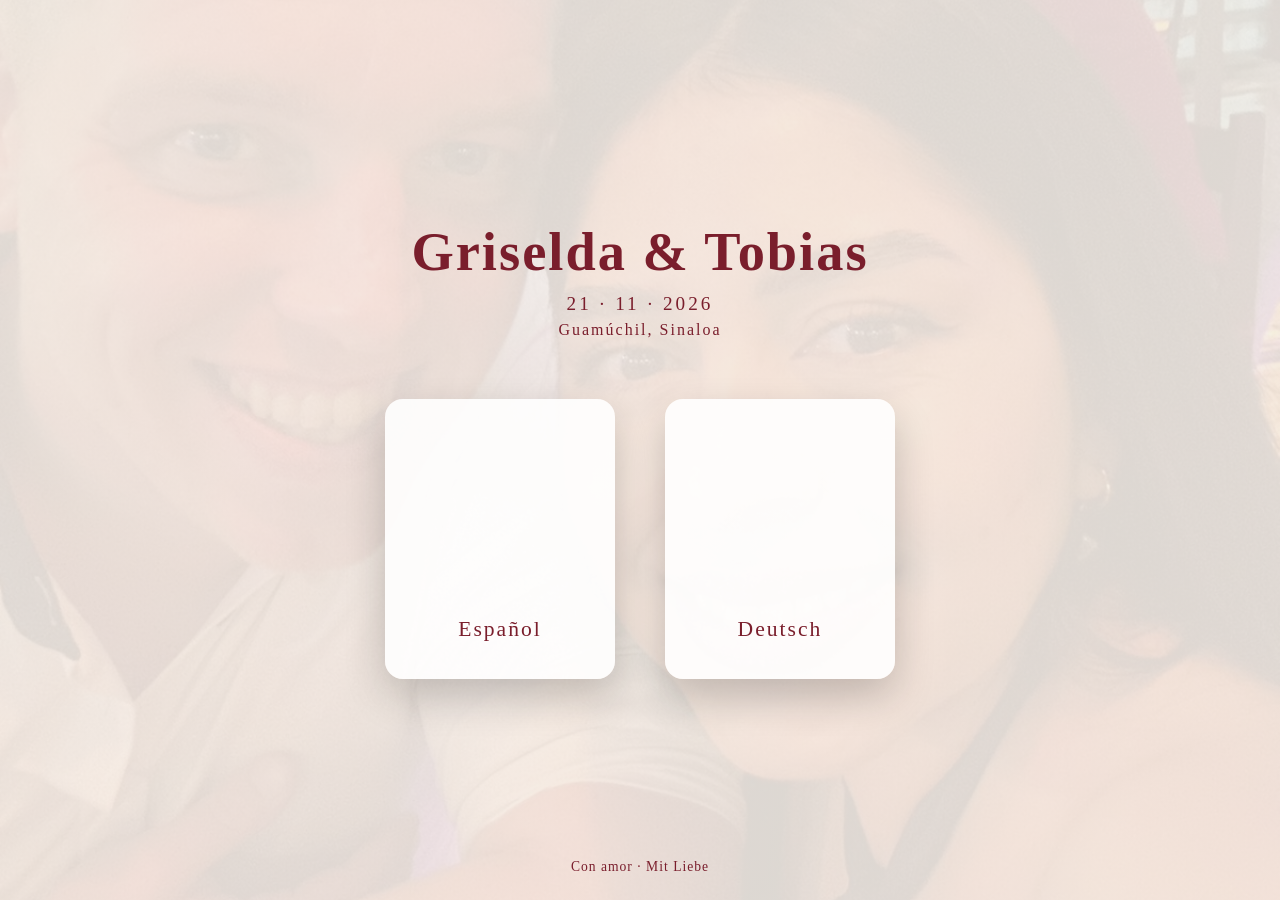
==== index.html @ ee8b4899 "Refactor index.html for improved structure and styling" ====
<!DOCTYPE html>
<html lang="de">
<head>
<meta charset="UTF-8">
<meta name="viewport" content="width=device-width, initial-scale=1.0">
<title>Griselda & Tobias – Hochzeit</title>

<style>
:root {
  --wine: #7a1e2c;
  --sand: #f4efe9;
  --overlay: rgba(244,239,233,0.9);
}

* {
  margin: 0;
  padding: 0;
  box-sizing: border-box;
}

body {
  font-family: "Georgia", "Times New Roman", serif;
  background: var(--sand);
  color: var(--wine);
  height: 100vh;
}

/* HERO BACKGROUND */
.hero {
  position: fixed;
  inset: 0;
  background:
    linear-gradient(var(--overlay), var(--overlay)),
    url("hero.jpg") center / cover no-repeat;
  z-index: -1;
}

/* MAIN */
.container {
  min-height: 100vh;
  display: flex;
  flex-direction: column;
  justify-content: center;
  align-items: center;
  text-align: center;
  padding: 30px;
}

/* ANIMATION BASICS */
.reveal {
  opacity: 0;
  transform: translateY(40px);
  transition: all 1.1s ease;
}

.reveal.active {
  opacity: 1;
  transform: translateY(0);
}

/* TITLES */
h1 {
  font-size: clamp(2.4rem, 6vw, 3.4rem);
  letter-spacing: 2px;
  margin-bottom: 10px;
}

.date {
  font-size: 1.2rem;
  letter-spacing: 3px;
  margin-bottom: 6px;
}

.place {
  font-size: 1rem;
  letter-spacing: 2px;
  margin-bottom: 60px;
}

/* LANGUAGES */
.languages {
  display: flex;
  gap: 50px;
  flex-wrap: wrap;
  justify-content: center;
}

/* LANGUAGE CARD */
.lang-card {
  width: 230px;
  height: 280px;
  background: rgba(255,255,255,0.88);
  border-radius: 18px;
  overflow: hidden;
  text-decoration: none;
  color: var(--wine);
  box-shadow: 0 18px 40px rgba(0,0,0,0.2);
  transition: transform 0.4s ease;
}

.lang-card:hover {
  transform: translateY(-8px);
}

/* LEFT / RIGHT ANIMATION */
.from-left {
  transform: translateX(-120px);
  opacity: 0;
}

.from-right {
  transform: translateX(120px);
  opacity: 0;
}

.from-left.active,
.from-right.active {
  transform: translateX(0);
  opacity: 1;
}

/* FLAG IMAGES */
.lang-image {
  height: 180px;
  background-size: cover;
  background-position: center;
}

.flag-mx {
  background-image: url("https://upload.wikimedia.org/wikipedia/commons/f/fc/Flag_of_Mexico.svg");
}

.flag-de {
  background-image: url("https://upload.wikimedia.org/wikipedia/en/b/ba/Flag_of_Germany.svg");
}

.lang-title {
  height: 100px;
  display: flex;
  align-items: center;
  justify-content: center;
  font-size: 1.35rem;
  letter-spacing: 2px;
}

/* FOOTER */
.footer {
  position: absolute;
  bottom: 25px;
  font-size: 0.85rem;
  opacity: 0.75;
  letter-spacing: 1px;
}

/* MOBILE */
@media (max-width: 600px) {
  .languages {
    gap: 30px;
  }

  .lang-card {
    width: 190px;
    height: 240px;
  }

  .lang-image {
    height: 150px;
  }
}
</style>
</head>

<body>

<div class="hero"></div>

<div class="container">

  <h1 class="reveal">Griselda & Tobias</h1>
  <div class="date reveal" style="transition-delay:0.2s;">21 · 11 · 2026</div>
  <div class="place reveal" style="transition-delay:0.4s;">Guamúchil, Sinaloa</div>

  <div class="languages">

    <a href="es.html" class="lang-card from-left">
      <div class="lang-image flag-mx"></div>
      <div class="lang-title">Español</div>
    </a>

    <a href="de.html" class="lang-card from-right">
      <div class="lang-image flag-de"></div>
      <div class="lang-title">Deutsch</div>
    </a>

  </div>

  <div class="footer reveal" style="transition-delay:0.6s;">
    Con amor · Mit Liebe
  </div>

</div>

<script>
const observer = new IntersectionObserver(entries => {
  entries.forEach(entry => {
    if (entry.isIntersecting) {
      entry.target.classList.add("active");
    }
  });
}, { threshold: 0.2 });

document.querySelectorAll(".reveal, .from-left, .from-right")
  .forEach(el => observer.observe(el));
</script>

</body>
</html>
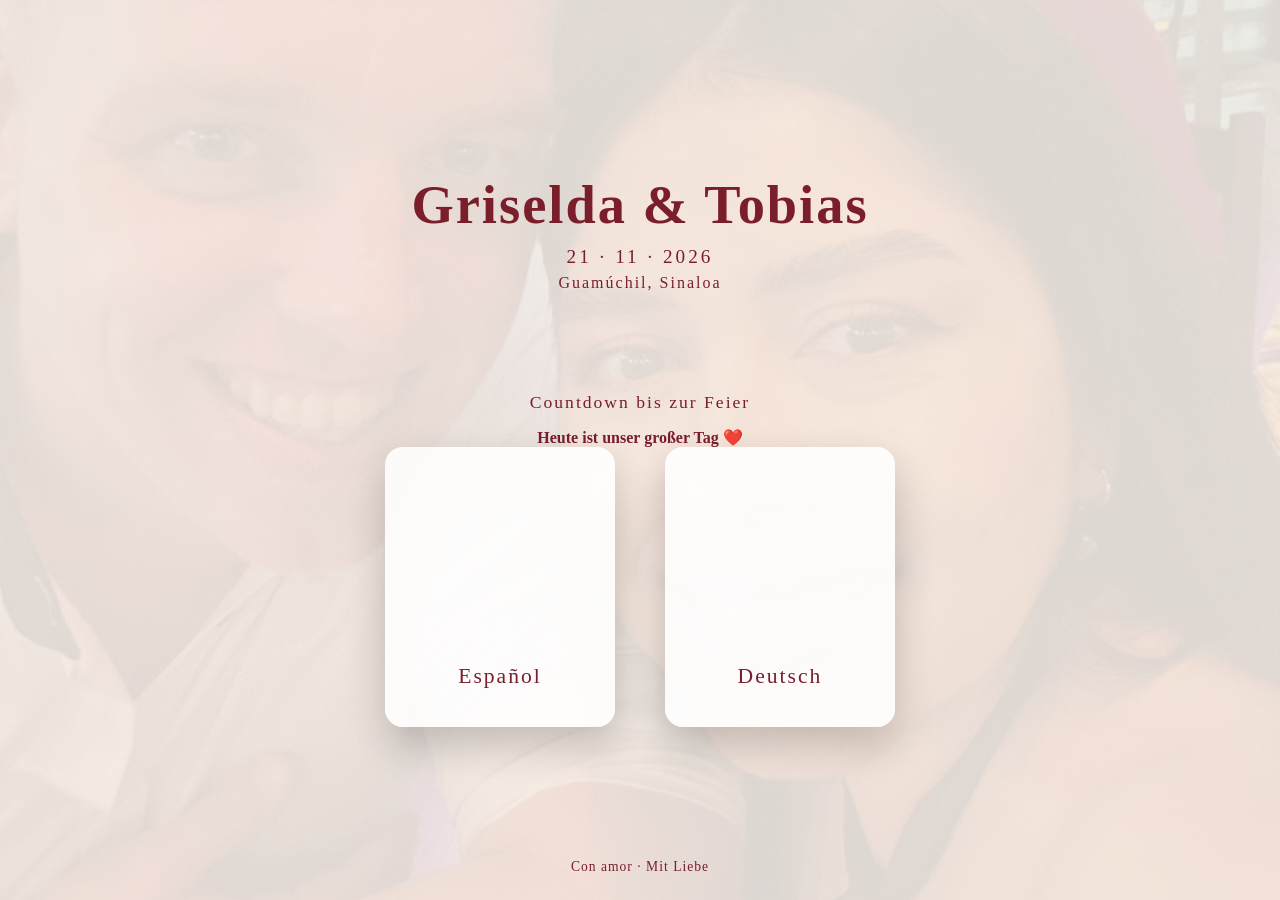
==== commit 536954a5: "Implement countdown timer in index.html Add countdown feature for wedding date" ====
--- a/index.html
+++ b/index.html
@@ -1,11 +1,54 @@
 <!DOCTYPE html>
 <html lang="de">
 <head>
+  <!-- PWA / APP -->
+  <link rel="manifest" href="manifest.json">
+  <link rel="apple-touch-icon" href="icon-192.png">
+  <meta name="apple-mobile-web-app-capable" content="yes">
+  <meta name="apple-mobile-web-app-status-bar-style" content="default">
+  <meta name="apple-mobile-web-app-title" content="Griselda & Tobias">
 <meta charset="UTF-8">
 <meta name="viewport" content="width=device-width, initial-scale=1.0">
 <title>Griselda & Tobias – Hochzeit</title>
 
 <style>
+  .countdown-wrapper {
+  margin-top: 40px;
+  text-align: center;
+}
+
+.countdown-title {
+  font-size: 1.1rem;
+  letter-spacing: 2px;
+  margin-bottom: 15px;
+}
+
+.countdown {
+  display: flex;
+  gap: 20px;
+  justify-content: center;
+  flex-wrap: wrap;
+}
+
+.countdown div {
+  background: rgba(255,255,255,0.85);
+  padding: 15px 18px;
+  border-radius: 14px;
+  min-width: 75px;
+  box-shadow: 0 10px 25px rgba(0,0,0,0.15);
+}
+
+.countdown span {
+  display: block;
+  font-size: 1.8rem;
+  font-weight: bold;
+}
+
+.countdown small {
+  font-size: 0.7rem;
+  letter-spacing: 1px;
+  opacity: 0.8;
+}
 :root {
   --wine: #7a1e2c;
   --sand: #f4efe9;
@@ -179,6 +222,18 @@
   <h1 class="reveal">Griselda & Tobias</h1>
   <div class="date reveal" style="transition-delay:0.2s;">21 · 11 · 2026</div>
   <div class="place reveal" style="transition-delay:0.4s;">Guamúchil, Sinaloa</div>
+  <div class="countdown-wrapper">
+  <div class="countdown-title">
+    Countdown bis zur Feier
+  </div>
+
+  <div id="countdown" class="countdown">
+    <div><span id="days">0</span><small>Tage</small></div>
+    <div><span id="hours">0</span><small>Stunden</small></div>
+    <div><span id="minutes">0</span><small>Minuten</small></div>
+    <div><span id="seconds">0</span><small>Sekunden</small></div>
+  </div>
+</div>
 
   <div class="languages">
 
@@ -212,6 +267,46 @@
 document.querySelectorAll(".reveal, .from-left, .from-right")
   .forEach(el => observer.observe(el));
 </script>
-
+<script>
+const weddingDate = new Date(
+  new Date().toLocaleString("en-US", {
+    timeZone: "America/Mazatlan"
+  }).replace(/$/, "")
+);
+
+weddingDate.setFullYear(2026);
+weddingDate.setMonth(10); // November = 10
+weddingDate.setDate(21);
+weddingDate.setHours(18, 0, 0, 0);
+
+function updateCountdown() {
+  const now = new Date(
+    new Date().toLocaleString("en-US", {
+      timeZone: "America/Mazatlan"
+    })
+  );
+
+  const diff = weddingDate - now;
+
+  if (diff <= 0) {
+    document.getElementById("countdown").innerHTML =
+      "<strong>Heute ist unser großer Tag ❤️</strong>";
+    return;
+  }
+
+  const days = Math.floor(diff / (1000 * 60 * 60 * 24));
+  const hours = Math.floor((diff / (1000 * 60 * 60)) % 24);
+  const minutes = Math.floor((diff / 1000 / 60) % 60);
+  const seconds = Math.floor((diff / 1000) % 60);
+
+  document.getElementById("days").textContent = days;
+  document.getElementById("hours").textContent = hours;
+  document.getElementById("minutes").textContent = minutes;
+  document.getElementById("seconds").textContent = seconds;
+}
+
+updateCountdown();
+setInterval(updateCountdown, 1000);
+</script>
 </body>
 </html>
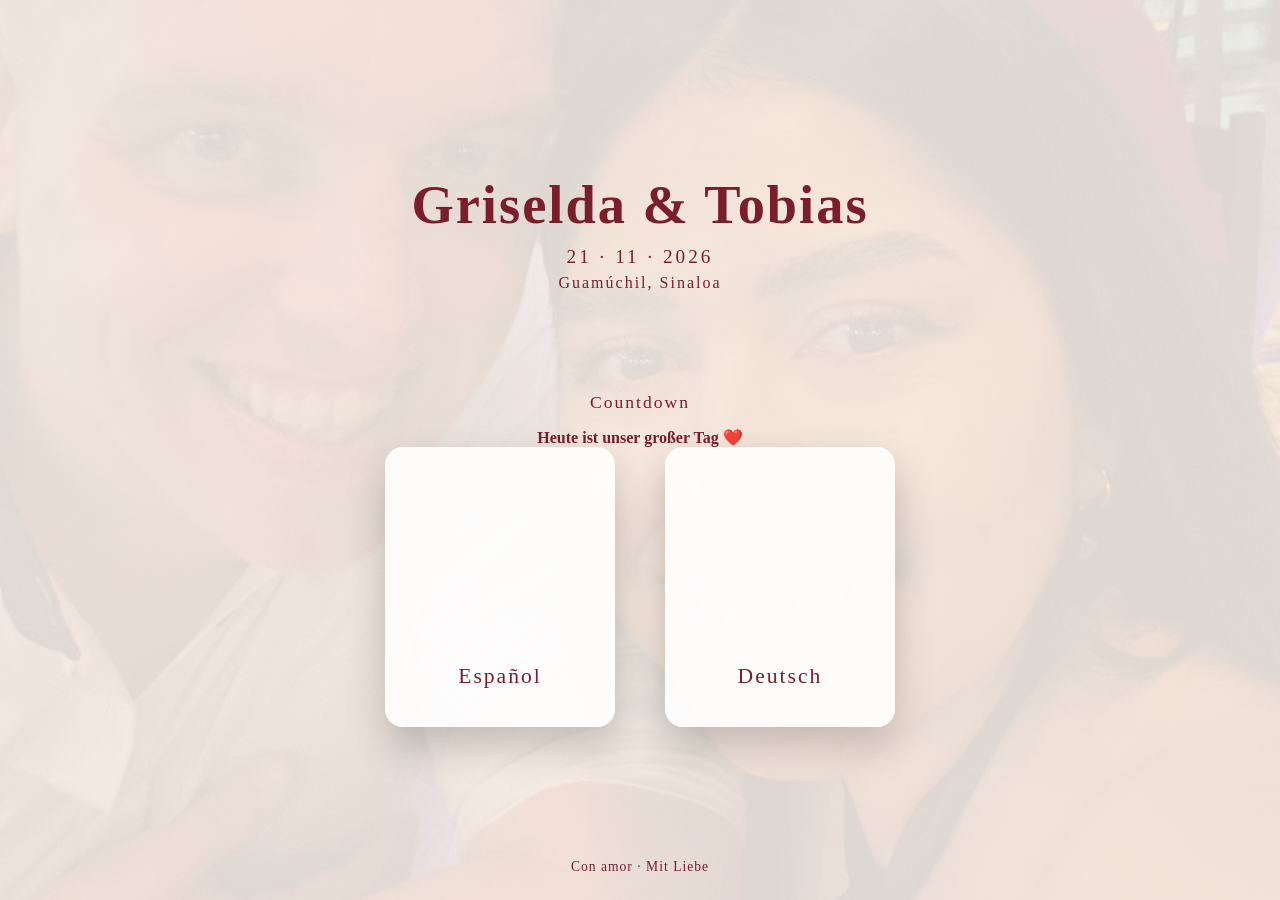
==== commit b48695f9: "Update title and countdown labels in index.html" ====
--- a/index.html
+++ b/index.html
@@ -9,7 +9,7 @@
   <meta name="apple-mobile-web-app-title" content="Griselda & Tobias">
 <meta charset="UTF-8">
 <meta name="viewport" content="width=device-width, initial-scale=1.0">
-<title>Griselda & Tobias – Hochzeit</title>
+<title>Griselda & Tobias </title>
 
 <style>
   .countdown-wrapper {
@@ -224,14 +224,14 @@
   <div class="place reveal" style="transition-delay:0.4s;">Guamúchil, Sinaloa</div>
   <div class="countdown-wrapper">
   <div class="countdown-title">
-    Countdown bis zur Feier
+    Countdown 
   </div>
 
   <div id="countdown" class="countdown">
-    <div><span id="days">0</span><small>Tage</small></div>
-    <div><span id="hours">0</span><small>Stunden</small></div>
-    <div><span id="minutes">0</span><small>Minuten</small></div>
-    <div><span id="seconds">0</span><small>Sekunden</small></div>
+    <div><span id="days">0</span><small>DAYS</small></div>
+    <div><span id="hours">0</span><small>HOURS</small></div>
+    <div><span id="minutes">0</span><small>MINUTES</small></div>
+    <div><span id="seconds">0</span><small>SECONDS</small></div>
   </div>
 </div>
 
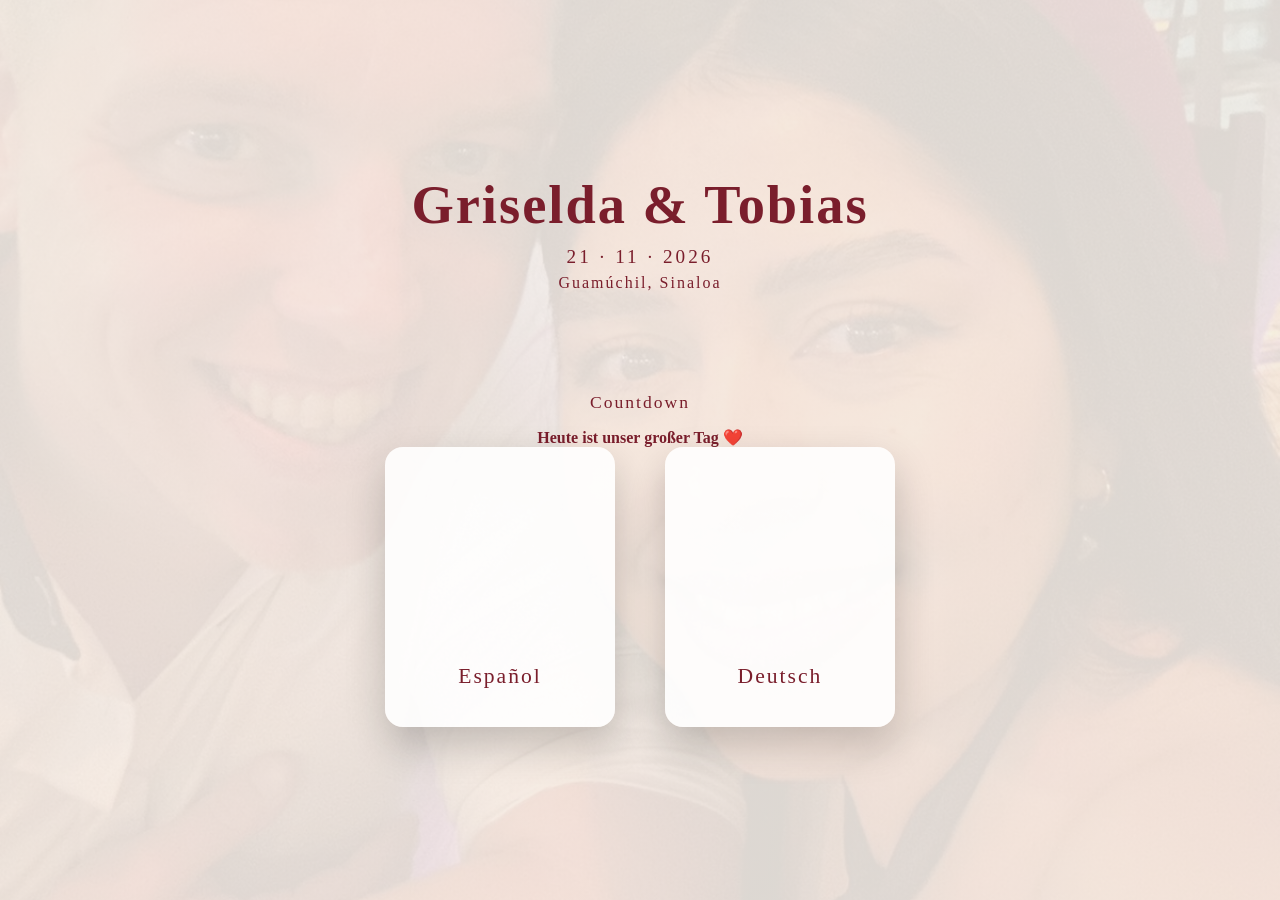
==== commit a5cfe43f: "Remove footer from index.html Removed footer section from the HTML file." ====
--- a/index.html
+++ b/index.html
@@ -249,9 +249,7 @@
 
   </div>
 
-  <div class="footer reveal" style="transition-delay:0.6s;">
-    Con amor · Mit Liebe
-  </div>
+  
 
 </div>
 
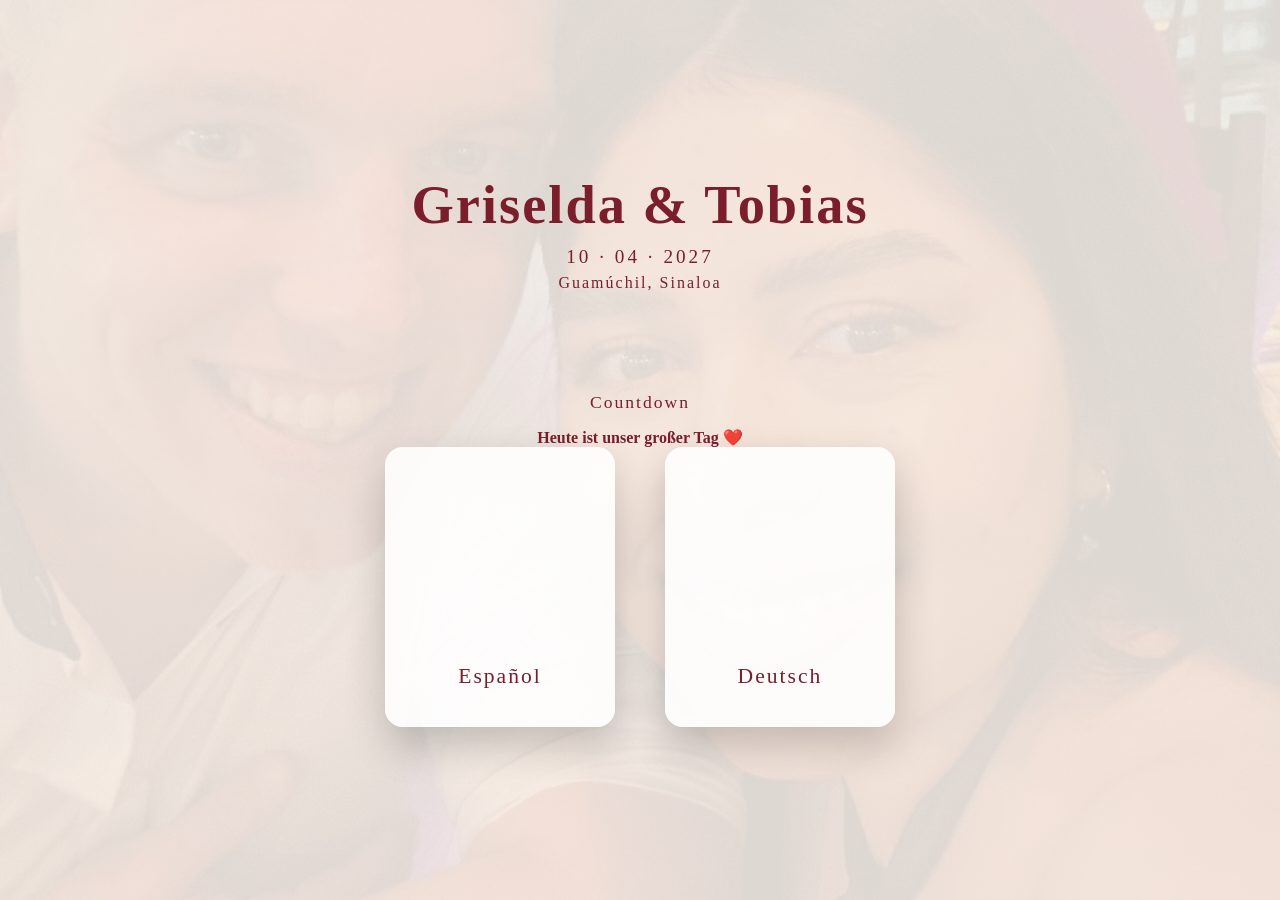
==== commit 58725b1e: "Update index.html" ====
--- a/index.html
+++ b/index.html
@@ -220,7 +220,7 @@
 <div class="container">
 
   <h1 class="reveal">Griselda & Tobias</h1>
-  <div class="date reveal" style="transition-delay:0.2s;">21 · 11 · 2026</div>
+  <div class="date reveal" style="transition-delay:0.2s;">10 · 04 · 2027</div>
   <div class="place reveal" style="transition-delay:0.4s;">Guamúchil, Sinaloa</div>
   <div class="countdown-wrapper">
   <div class="countdown-title">
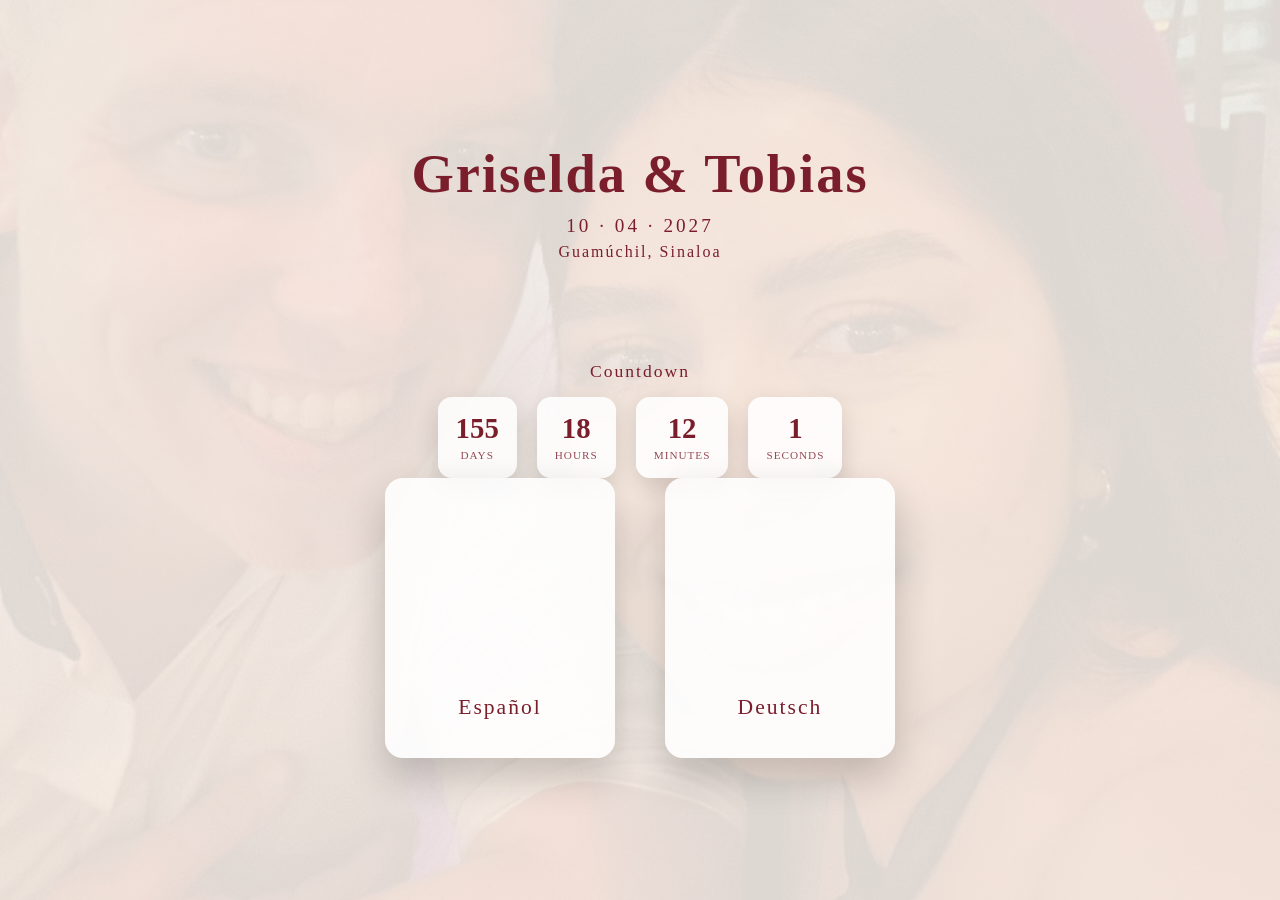
==== commit 7ee0377b: "Update index.html" ====
--- a/index.html
+++ b/index.html
@@ -272,9 +272,9 @@
   }).replace(/$/, "")
 );
 
-weddingDate.setFullYear(2026);
-weddingDate.setMonth(10); // November = 10
-weddingDate.setDate(21);
+weddingDate.setFullYear(2027);
+weddingDate.setMonth(04); // November = 10
+weddingDate.setDate(10);
 weddingDate.setHours(18, 0, 0, 0);
 
 function updateCountdown() {
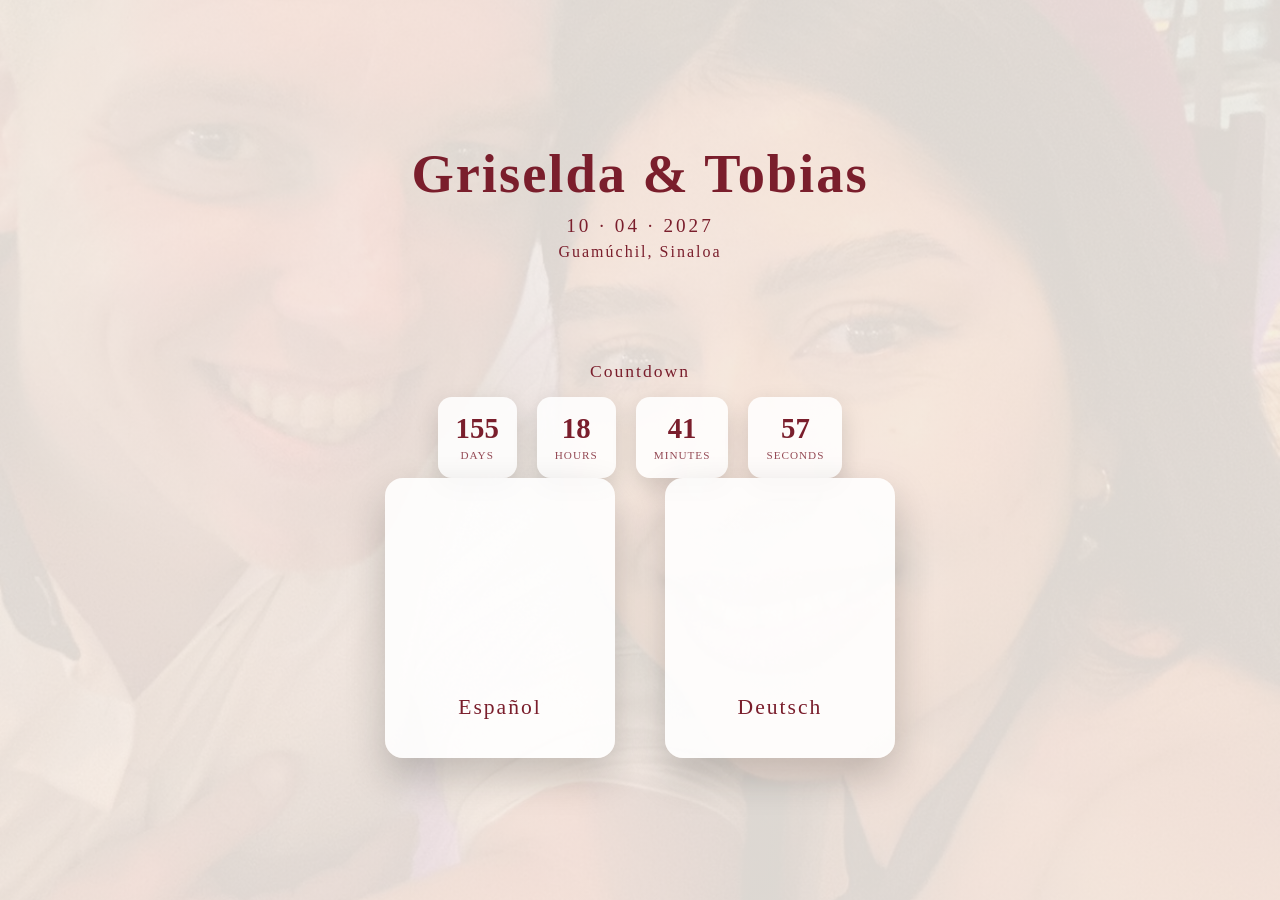
==== commit d34e8da2: "Fix wedding date month and update hour for countdown" ====
--- a/index.html
+++ b/index.html
@@ -273,9 +273,9 @@
 );
 
 weddingDate.setFullYear(2027);
-weddingDate.setMonth(04); // November = 10
+weddingDate.setMonth(04); // April = 10
 weddingDate.setDate(10);
-weddingDate.setHours(18, 0, 0, 0);
+weddingDate.setHours(18, 30, 0, 0);
 
 function updateCountdown() {
   const now = new Date(
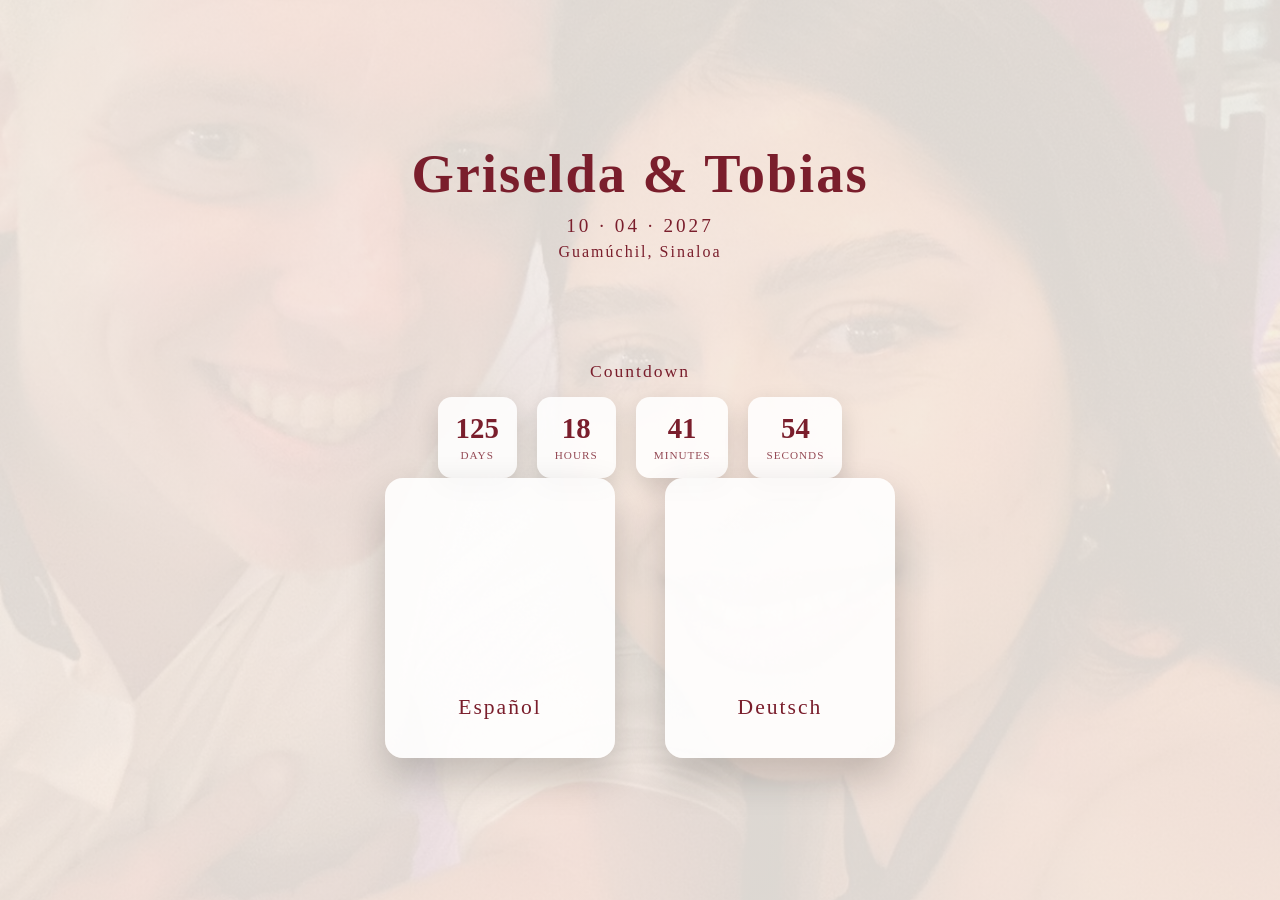
==== commit 9d709b4e: "Update index.html" ====
--- a/index.html
+++ b/index.html
@@ -273,7 +273,7 @@
 );
 
 weddingDate.setFullYear(2027);
-weddingDate.setMonth(04); // April = 10
+weddingDate.setMonth(03); // April = 10
 weddingDate.setDate(10);
 weddingDate.setHours(18, 30, 0, 0);
 
